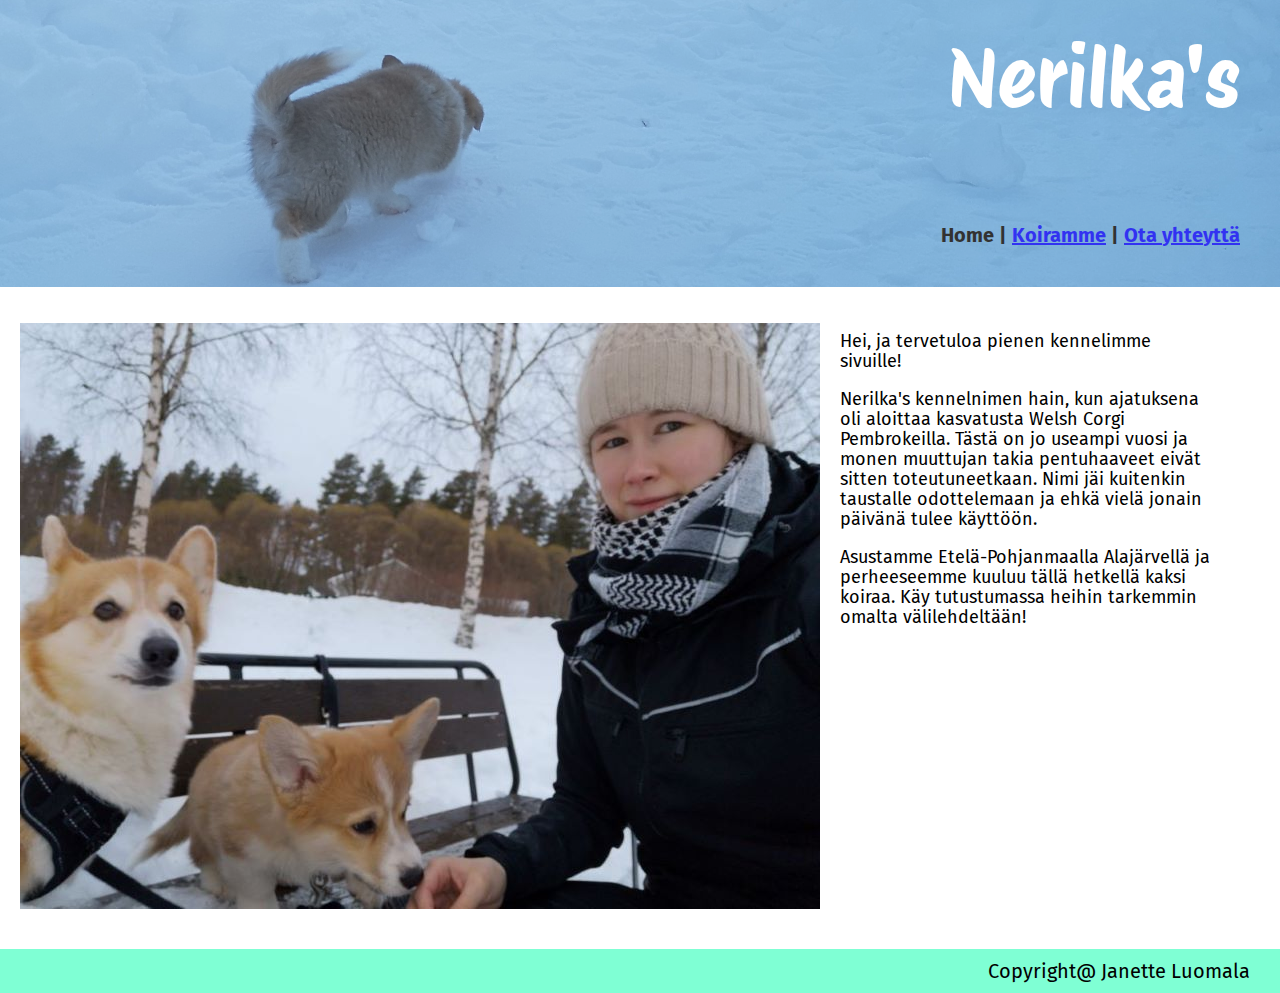
==== index.html @ e22a508f "Add files via upload" ====
<!DOCTYPE html>
<html>
<head>
    <title>Nerilka's</title>  
    <meta charset="UTF-8">
    <link rel="stylesheet" href="Muotoilu.css">

</head>

<body>
    
    <div class="otsikko">
    <h1> Nerilka's </h1>
    

    
    <h2>Home |  <a href="Koiramme">Koiramme</a>   |  <a href="Ota yhteyttä">Ota yhteyttä</a></h2>
    
    </div>

    <div class="kuva">
    <img src ="yhteis.jpg" alt="yhteiskuva">
    
    </div>

    <div class="teksti">
    <p></p>
    <p> Hei, ja tervetuloa pienen kennelimme sivuille!</p>
    <p>
      Nerilka's kennelnimen hain, kun ajatuksena oli aloittaa kasvatusta Welsh Corgi Pembrokeilla. Tästä on jo useampi vuosi ja monen muuttujan takia pentuhaaveet eivät sitten toteutuneetkaan.
      Nimi jäi kuitenkin taustalle odottelemaan ja ehkä vielä jonain päivänä tulee käyttöön.  
    </p>
    <p>
      Asustamme Etelä-Pohjanmaalla Alajärvellä ja perheeseemme kuuluu tällä hetkellä kaksi koiraa. Käy tutustumassa heihin tarkemmin omalta välilehdeltään!

    </p>
    </div>

    <div class="pohja">
      <p>Copyright@ Janette Luomala</p>
    </div>
  

</body>


</html>
---- Muotoilu.css ----
@import url('https://fonts.googleapis.com/css2?family=Fira+Sans:ital,wght@0,100;0,200;0,300;0,400;0,500;0,600;0,700;0,800;0,900;1,100;1,200;1,300;1,400;1,500;1,600;1,700;1,800;1,900&family=Protest+Riot&display=swap')
;
  
  html, body {
    margin: 0;
    padding: 0;
   }

    .otsikko {
        
        background-image: url("kansi.jpg");
        background-position: center;
        background-size: cover;
        opacity: 0.8;
        margin: 0px;
        
    }

    .otsikko h1 {
        font-family: "Protest Riot", sans-serif;
        font-weight: 200;
        font-size: 80px;
        text-align: right;
        color: #FFFF;
        padding: 30px 40px 30px 80px;
        margin: 0px;
    
    }

    .otsikko h2 {
        font-family: "Fira Sans", sans-serif;
        font-size: 20px;
        text-align: right;
        color: black;
        padding: 10px 40px 40px 80px;
    }

    img {
        max-width: 90%;
        height: auto;
        float: left ;
        padding: 20px;
        
    }

    .teksti {
    font-family: "Fira Sans", sans-serif;
    font-size: 18px;
    line-height: 20px;
    padding: 10px;
    margin: auto;
    width: 90%;
    
  }
  
  .pohja {
    font-family: "Fira Sans", sans-serif;
    background-color: aquamarine;
    background-size: cover;
    background-position: center;
    padding: 10px;
    margin-top: 20px;
    float: left;
    width: 100%;
    
  }
  .pohja p {
    font-family: "Fira Sans", sans-serif;
    font-size: 20px;
    text-align: right;
    margin: 0px;
    padding-right: 40px;
  }

  .freia  {
    max-width: 100%;
    float: left;
    text-align: center;
    padding: auto;

  }
.fili {
    max-width: 100%;
    text-align: center;
    vertical-align: top;
    display: inline-block;
    
}
.fili h2 p {
    display: block;
}
.image {
    opacity: 1;
    display: block;
    width: 100%;
    height: auto;
    transition: .5s ease;
    backface-visibility: hidden;
  }

  
  .fili:hover .image {
    opacity: 0.3;
  }

  .freia:hover .image {
    opacity: 0.3;
  }
  

  label {
    display: block;
    width: 5em;
    float: left;
}

@media only screen and (max-width: 800px) {
    .otsikko h1 {
        font-size: 50px;
    }
  }

  @media only screen and (min-width: 1025px) {
    .otsikko h2 {
        padding: 50px 40px 40px 80px;
    }
  }
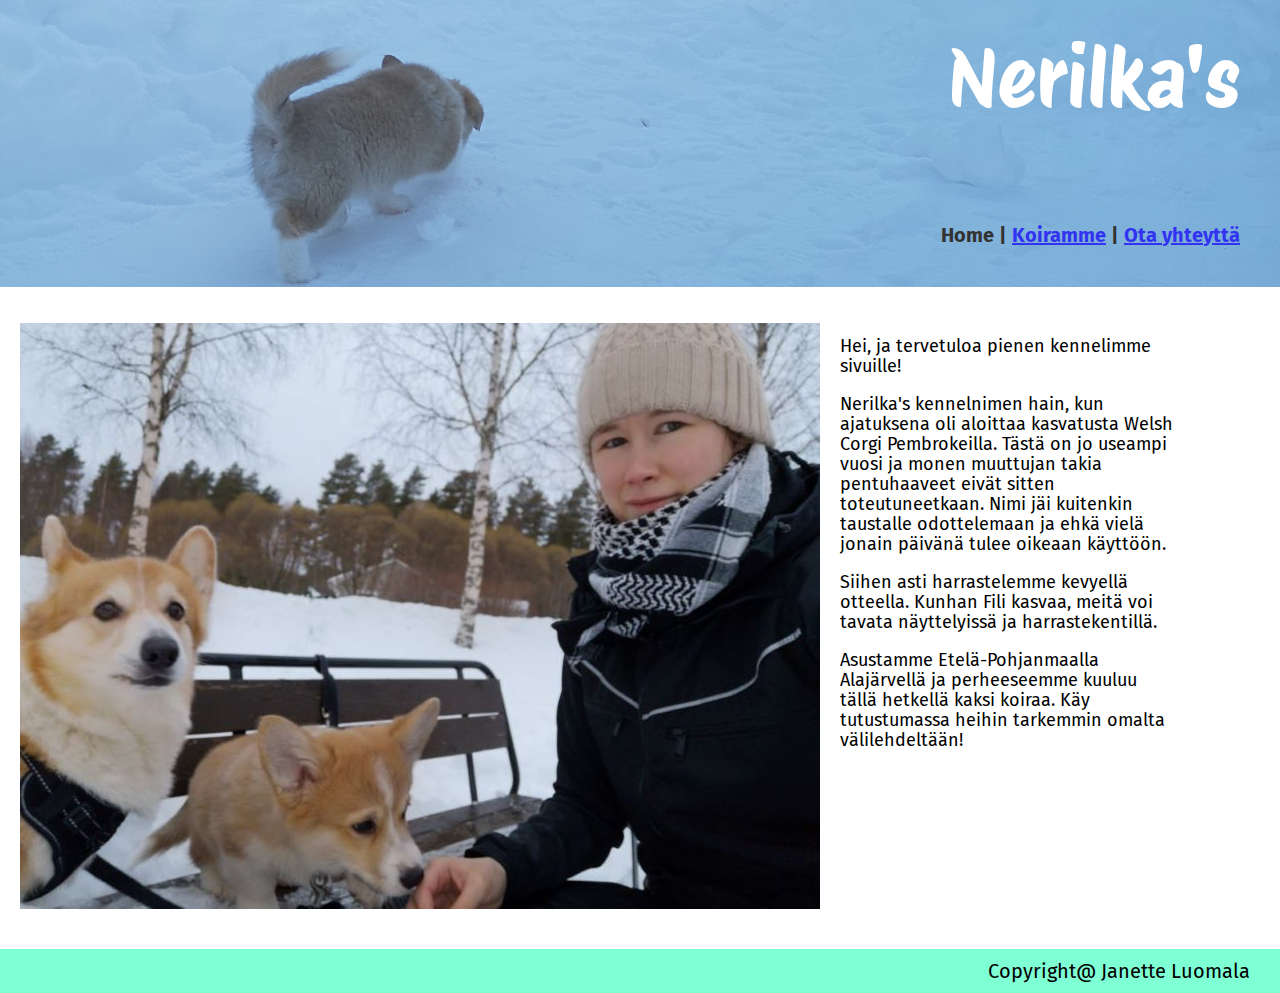
==== commit 000ea8e6: "Add files via upload" ====
--- a/index.html
+++ b/index.html
@@ -14,7 +14,7 @@
     
 
     
-    <h2>Home |  <a href="Koiramme">Koiramme</a>   |  <a href="Ota yhteyttä">Ota yhteyttä</a></h2>
+    <h2>Home |  <a href="./Koiramme">Koiramme</a>   |  <a href="./Ota yhteyttä">Ota yhteyttä</a></h2>
     
     </div>
 
@@ -28,7 +28,10 @@
     <p> Hei, ja tervetuloa pienen kennelimme sivuille!</p>
     <p>
       Nerilka's kennelnimen hain, kun ajatuksena oli aloittaa kasvatusta Welsh Corgi Pembrokeilla. Tästä on jo useampi vuosi ja monen muuttujan takia pentuhaaveet eivät sitten toteutuneetkaan.
-      Nimi jäi kuitenkin taustalle odottelemaan ja ehkä vielä jonain päivänä tulee käyttöön.  
+      Nimi jäi kuitenkin taustalle odottelemaan ja ehkä vielä jonain päivänä tulee oikeaan käyttöön.  
+    </p>
+    <p>
+      Siihen asti harrastelemme kevyellä otteella. Kunhan Fili kasvaa, meitä voi tavata näyttelyissä ja harrastekentillä.
     </p>
     <p>
       Asustamme Etelä-Pohjanmaalla Alajärvellä ja perheeseemme kuuluu tällä hetkellä kaksi koiraa. Käy tutustumassa heihin tarkemmin omalta välilehdeltään!
--- a/Muotoilu.css
+++ b/Muotoilu.css
@@ -49,8 +49,8 @@
     font-family: "Fira Sans", sans-serif;
     font-size: 18px;
     line-height: 20px;
-    padding: 10px;
-    margin: auto;
+    padding: 15px;
+    margin: 10px;
     width: 90%;
     
   }
@@ -81,12 +81,27 @@
     padding: auto;
 
   }
+  .freia p {
+    font-family: "Fira Sans", sans-serif;
+    font-size: 16px;
+    padding: 10px;
+    margin: auto;
+    width: 90%;
+  }
 .fili {
     max-width: 100%;
     text-align: center;
     vertical-align: top;
     display: inline-block;
     
+}
+
+.fili p {
+  font-family: "Fira Sans", sans-serif;
+    font-size: 16px;
+    padding: 10px;
+    margin: auto;
+    width: 90%;
 }
 .fili h2 p {
     display: block;
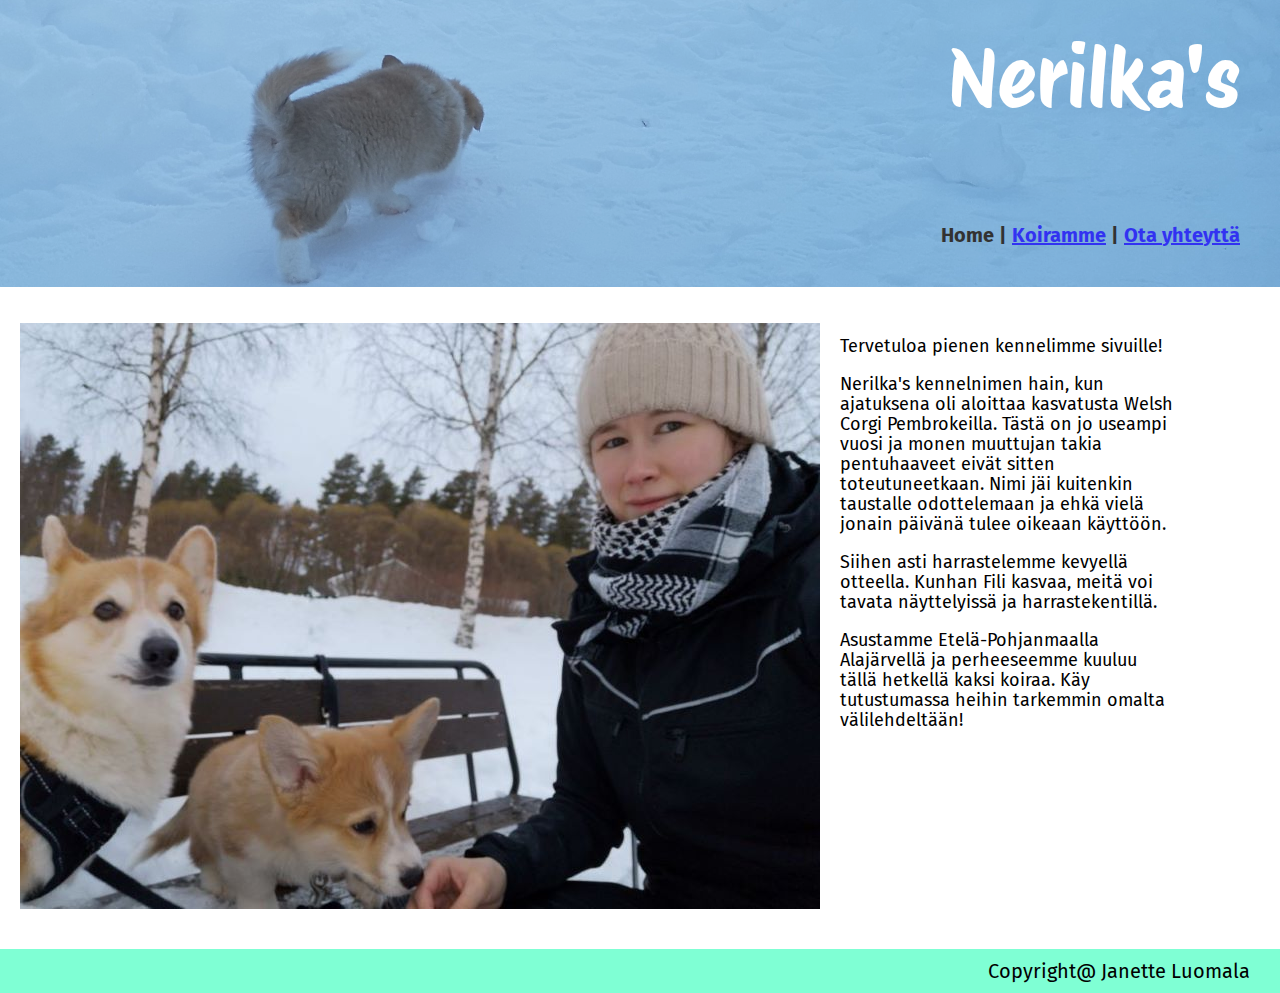
==== commit 8fbb4403: "Add files via upload" ====
--- a/index.html
+++ b/index.html
@@ -25,7 +25,7 @@
 
     <div class="teksti">
     <p></p>
-    <p> Hei, ja tervetuloa pienen kennelimme sivuille!</p>
+    <p>Tervetuloa pienen kennelimme sivuille!</p>
     <p>
       Nerilka's kennelnimen hain, kun ajatuksena oli aloittaa kasvatusta Welsh Corgi Pembrokeilla. Tästä on jo useampi vuosi ja monen muuttujan takia pentuhaaveet eivät sitten toteutuneetkaan.
       Nimi jäi kuitenkin taustalle odottelemaan ja ehkä vielä jonain päivänä tulee oikeaan käyttöön.  
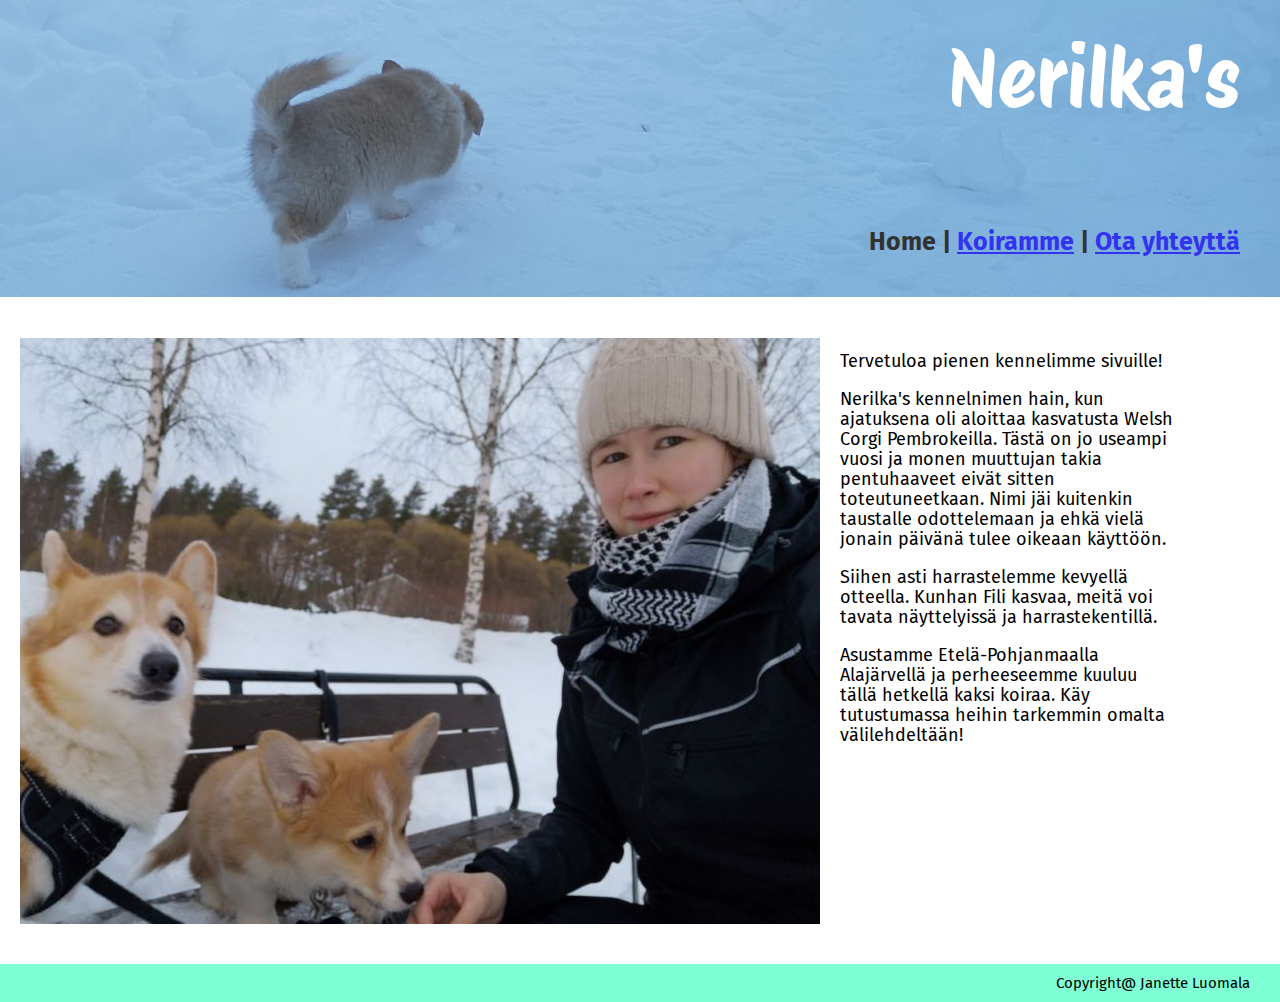
==== commit 5fbfe0fd: "Add files via upload" ====
--- a/index.html
+++ b/index.html
@@ -10,11 +10,11 @@
 <body>
     
     <div class="otsikko">
-    <h1> Nerilka's </h1>
+        <h1> Nerilka's </h1>
     
 
     
-    <h2>Home |  <a href="./Koiramme">Koiramme</a>   |  <a href="./Ota yhteyttä">Ota yhteyttä</a></h2>
+        <h2>Home |  <a href="./Koiramme">Koiramme</a>   |  <a href="./Ota yhteyttä">Ota yhteyttä</a></h2>
     
     </div>
 
--- a/Muotoilu.css
+++ b/Muotoilu.css
@@ -1,144 +1,157 @@
   
  
  @import url('https://fonts.googleapis.com/css2?family=Fira+Sans:ital,wght@0,100;0,200;0,300;0,400;0,500;0,600;0,700;0,800;0,900;1,100;1,200;1,300;1,400;1,500;1,600;1,700;1,800;1,900&family=Protest+Riot&display=swap')
-;
+ ;
+   
+   html, body {
+     margin: 0;
+     padding: 0;
+    }
+ 
+     .otsikko {
+         
+         background-image: url("kansi.jpg");
+         background-position: center;
+         background-size: cover;
+         opacity: 0.8;
+         margin: 0px;
+         
+     }
+ 
+     .otsikko h1 {
+         font-family: "Protest Riot", sans-serif;
+         font-weight: 200;
+         font-size: 50px;
+         text-align: right;
+         color: #FFFF;
+         padding: 30px 40px 30px 80px;
+         margin: 0px;
+     
+     }
+ 
+     .otsikko h2 {
+         font-family: "Fira Sans", sans-serif;
+         font-size: 20px;
+         text-align: right;
+         color: black;
+         padding: 10px 40px 40px 80px;
+     }
+ 
+     img {
+         max-width: 90%;
+         height: auto;
+         padding: 20px;
+         
+     }
+ 
+     .teksti {
+     font-family: "Fira Sans", sans-serif;
+     font-size: 18px;
+     line-height: 20px;
+     padding: 15px;
+     margin: 10px;
+     width: 90%;
+     
+   }
+   
+   .pohja {
+     font-family: "Fira Sans", sans-serif;
+     background-color: aquamarine;
+     background-size: cover;
+     background-position: center;
+     padding: 10px;
+     margin-top: 20px;
+     float: left;
+     width: 100%;
+     
+   }
+   .pohja p {
+     font-family: "Fira Sans", sans-serif;
+     font-size: 15px;
+     text-align: right;
+     margin: 0px;
+     padding-right: 40px;
+   }
+ 
+   .freia  {
+     max-width: 100%;
+     float: left;
+     text-align: center;
+     padding: auto;
+ 
+   }
+   .freia p {
+     font-family: "Fira Sans", sans-serif;
+     font-size: 18px;
+     padding: 10px;
+     margin: auto;
+     width: 90%;
+     width: 400px;
+   }
+ .fili {
+     max-width: 100%;
+     text-align: center;
+     vertical-align: top;
+     display: inline-block;
+     
+ }
+ 
+ .fili p {
+   font-family: "Fira Sans", sans-serif;
+     font-size: 18px;
+     padding: 10px;
+     margin: auto;
+     width: 400px;
+     text-align: center;
+ }
+ .fili h2 p {
+     display: block;
+ }
+ .image {
+     opacity: 1;
+     display: block;
+     width: 90%;
+     height: auto;
+     transition: .5s ease;
+     backface-visibility: hidden;
+     padding: 20px;
+   }
+ 
+   
+   .fili:hover .image {
+     opacity: 0.3;
+   }
+ 
+   .freia:hover .image {
+     opacity: 0.3;
+   }
   
-  html, body {
-    margin: 0;
-    padding: 0;
+
+ .lomake {
+  padding: 20px;
+ }
+ .video{
+  padding: 20px;
+ }
+
+ 
+ 
+   @media only screen and (min-width: 900px) {
+    .otsikko h1 {
+      font-size: 80px;
+    }
+     .otsikko h2 {
+        font-size: 25px;
+        padding: 50px 40px 40px 80px;
+     }
    }
 
-    .otsikko {
-        
-        background-image: url("kansi.jpg");
-        background-position: center;
-        background-size: cover;
-        opacity: 0.8;
-        margin: 0px;
-        
-    }
-
-    .otsikko h1 {
-        font-family: "Protest Riot", sans-serif;
-        font-weight: 200;
-        font-size: 80px;
-        text-align: right;
-        color: #FFFF;
-        padding: 30px 40px 30px 80px;
-        margin: 0px;
-    
-    }
-
-    .otsikko h2 {
-        font-family: "Fira Sans", sans-serif;
-        font-size: 20px;
-        text-align: right;
-        color: black;
-        padding: 10px 40px 40px 80px;
-    }
-
+   @media only screen and (min-width: 1200px) {
     img {
-        max-width: 90%;
-        height: auto;
-        float: left ;
-        padding: 20px;
-        
-    }
-
-    .teksti {
-    font-family: "Fira Sans", sans-serif;
-    font-size: 18px;
-    line-height: 20px;
-    padding: 15px;
-    margin: 10px;
-    width: 90%;
-    
-  }
   
-  .pohja {
-    font-family: "Fira Sans", sans-serif;
-    background-color: aquamarine;
-    background-size: cover;
-    background-position: center;
-    padding: 10px;
-    margin-top: 20px;
-    float: left;
-    width: 100%;
-    
-  }
-  .pohja p {
-    font-family: "Fira Sans", sans-serif;
-    font-size: 20px;
-    text-align: right;
-    margin: 0px;
-    padding-right: 40px;
+      float: left ;
+     
   }
 
-  .freia  {
-    max-width: 100%;
-    float: left;
-    text-align: center;
-    padding: auto;
-
-  }
-  .freia p {
-    font-family: "Fira Sans", sans-serif;
-    font-size: 16px;
-    padding: 10px;
-    margin: auto;
-    width: 90%;
-  }
-.fili {
-    max-width: 100%;
-    text-align: center;
-    vertical-align: top;
-    display: inline-block;
     
-}
-
-.fili p {
-  font-family: "Fira Sans", sans-serif;
-    font-size: 16px;
-    padding: 10px;
-    margin: auto;
-    width: 90%;
-}
-.fili h2 p {
-    display: block;
-}
-.image {
-    opacity: 1;
-    display: block;
-    width: 100%;
-    height: auto;
-    transition: .5s ease;
-    backface-visibility: hidden;
-  }
-
-  
-  .fili:hover .image {
-    opacity: 0.3;
-  }
-
-  .freia:hover .image {
-    opacity: 0.3;
-  }
-  
-
-  label {
-    display: block;
-    width: 5em;
-    float: left;
-}
-
-@media only screen and (max-width: 800px) {
-    .otsikko h1 {
-        font-size: 50px;
-    }
-  }
-
-  @media only screen and (min-width: 1025px) {
-    .otsikko h2 {
-        padding: 50px 40px 40px 80px;
-    }
-  }
+  }